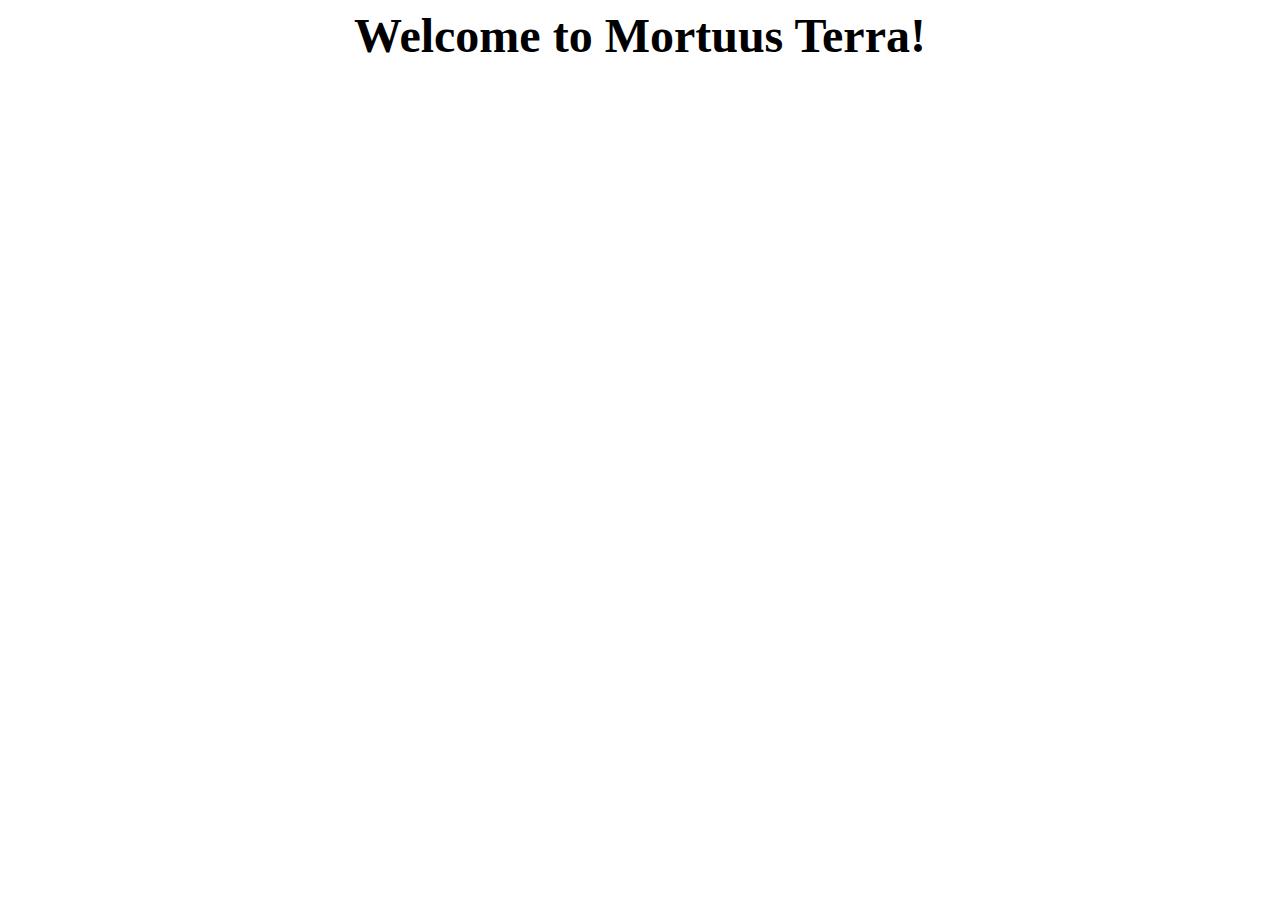
==== index.html @ 06f1d34f "Add files via upload" ====
<!DOCTYPE html>
<html>
	<head>
		<meta charset="utf-8">
		<meta name="viewport" content="width=device-width">
		<title>Mortuus Terra</title>
		<link href="Style/index.css" rel="stylesheet" type="text/css" />
	</head>

	<body>
		<font size="7"> <b> <center>Welcome to Mortuus Terra!</center> </b> </font>
	</body>

</html>
---- Style/index.css ----
body{
    background: url("https://i.imgur.com/tiPcYMa.png");
    background-size: cover;
}
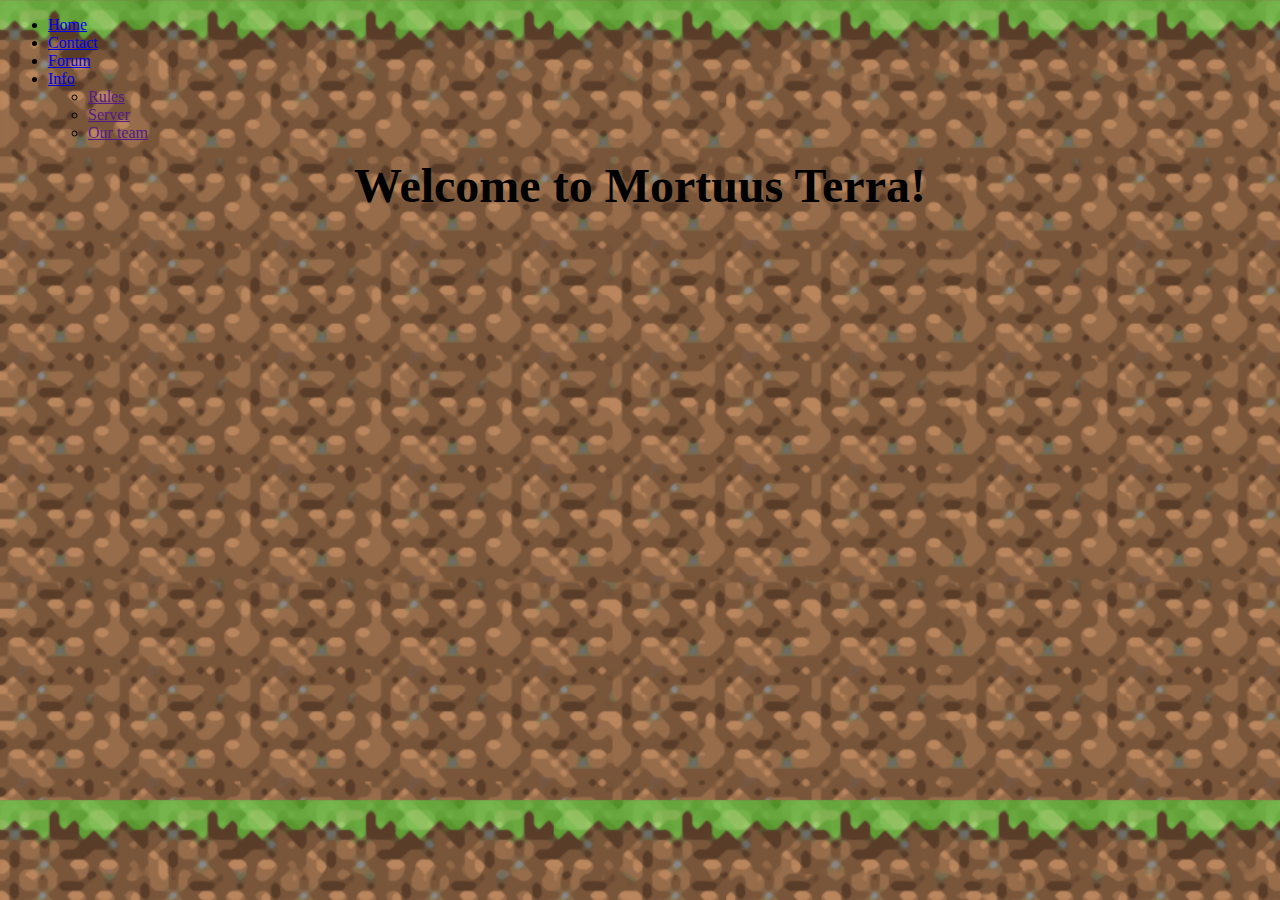
==== commit 2979fa70: "Update index.html" ====
--- a/index.html
+++ b/index.html
@@ -1,11 +1,24 @@
 <!DOCTYPE html>
 <html>
-	<head>
-		<meta charset="utf-8">
-		<meta name="viewport" content="width=device-width">
-		<title>Mortuus Terra</title>
-		<link href="Style/index.css" rel="stylesheet" type="text/css" />
-	</head>
+	<link href="Style/index.css" rel="stylesheet" type="text/css" />
+	<meta charset="utf-8">
+	<meta name="viewport" content="width=device-width">
+<head>
+	<ul>
+	    <li><a href="#">Home</a></li>
+	    <li><a href="#">Contact</a></li>
+	    <li><a href="#">Forum</a></li>
+	    <li><a href="#">Info</a>
+	        <ul>
+	           <li><a href="">Rules</a></li>
+	           <li><a href="">Server</a></li>
+	           <li><a href="">Our team</a></li>
+		   </ul>
+	       </li>
+	</ul>
+	<title>Mortuus Terra</title>
+	
+        </head>
 
 	<body>
 		<font size="7"> <b> <center>Welcome to Mortuus Terra!</center> </b> </font>
--- a/Style/index.css
+++ b/Style/index.css
@@ -1,4 +1,4 @@
 body{
-    background: url("https://i.imgur.com/tiPcYMa.png");
+    background: url("img/background.png");
     background-size: cover;
 }
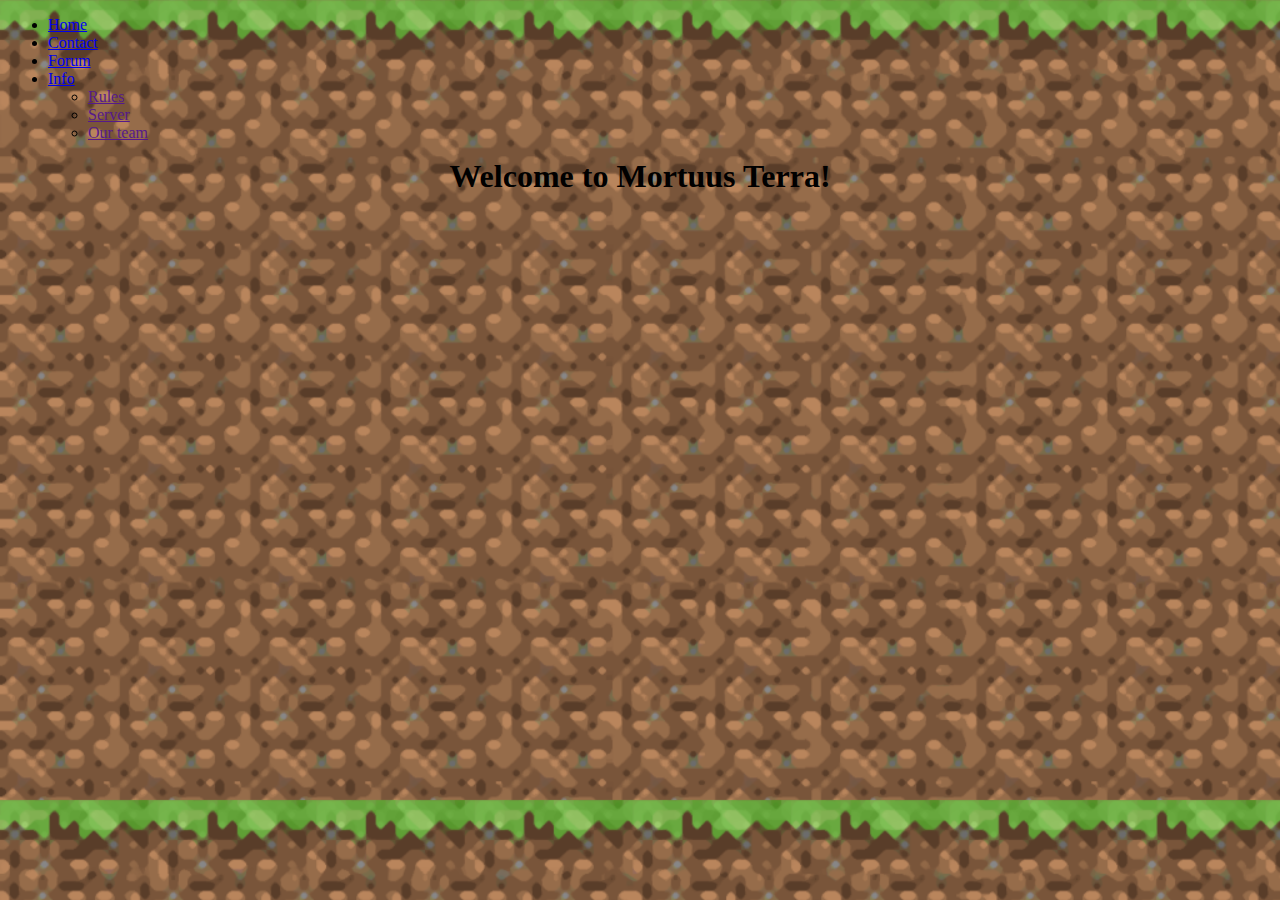
==== commit 35de2259: "Update index.html" ====
--- a/index.html
+++ b/index.html
@@ -1,10 +1,14 @@
 <!DOCTYPE html>
 <html>
+	
+<head>
+	<title>Mortuus Terra</title>
+	<meta charset="utf-8">
 	<link href="Style/index.css" rel="stylesheet" type="text/css" />
-	<meta charset="utf-8">
 	<meta name="viewport" content="width=device-width">
-<head>
-	<ul>
+        </head>
+	<body>
+		<ul>
 	    <li><a href="#">Home</a></li>
 	    <li><a href="#">Contact</a></li>
 	    <li><a href="#">Forum</a></li>
@@ -16,12 +20,7 @@
 		   </ul>
 	       </li>
 	</ul>
-	<title>Mortuus Terra</title>
-	
-        </head>
-
-	<body>
-		<font size="7"> <b> <center>Welcome to Mortuus Terra!</center> </b> </font>
+		<font size="6"> <b> <center>Welcome to Mortuus Terra!</center> </b> </font>
 	</body>
 
 </html>
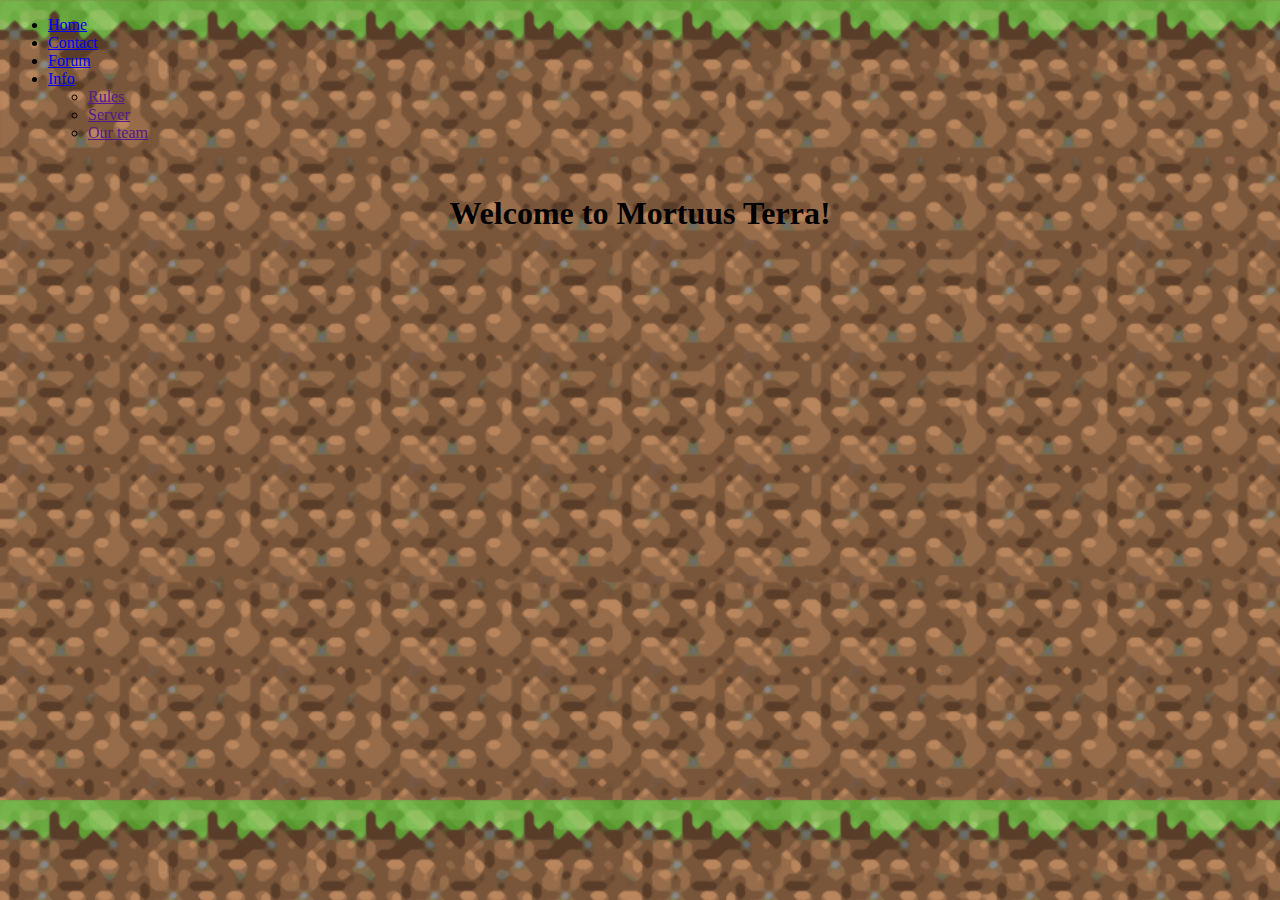
==== commit a6c6dad8: "Update index.html" ====
--- a/index.html
+++ b/index.html
@@ -6,9 +6,8 @@
 	<meta charset="utf-8">
 	<link href="Style/index.css" rel="stylesheet" type="text/css" />
 	<meta name="viewport" content="width=device-width">
-        </head>
-	<body>
-		<ul>
+	
+	<ul>
 	    <li><a href="#">Home</a></li>
 	    <li><a href="#">Contact</a></li>
 	    <li><a href="#">Forum</a></li>
@@ -20,7 +19,10 @@
 		   </ul>
 	       </li>
 	</ul>
-		<font size="6"> <b> <center>Welcome to Mortuus Terra!</center> </b> </font>
+        </head>
+	<body>
+		
+		<font size="6"> <br /> <b> <center>Welcome to Mortuus Terra!</center> </b> </font>
 	</body>
 
 </html>
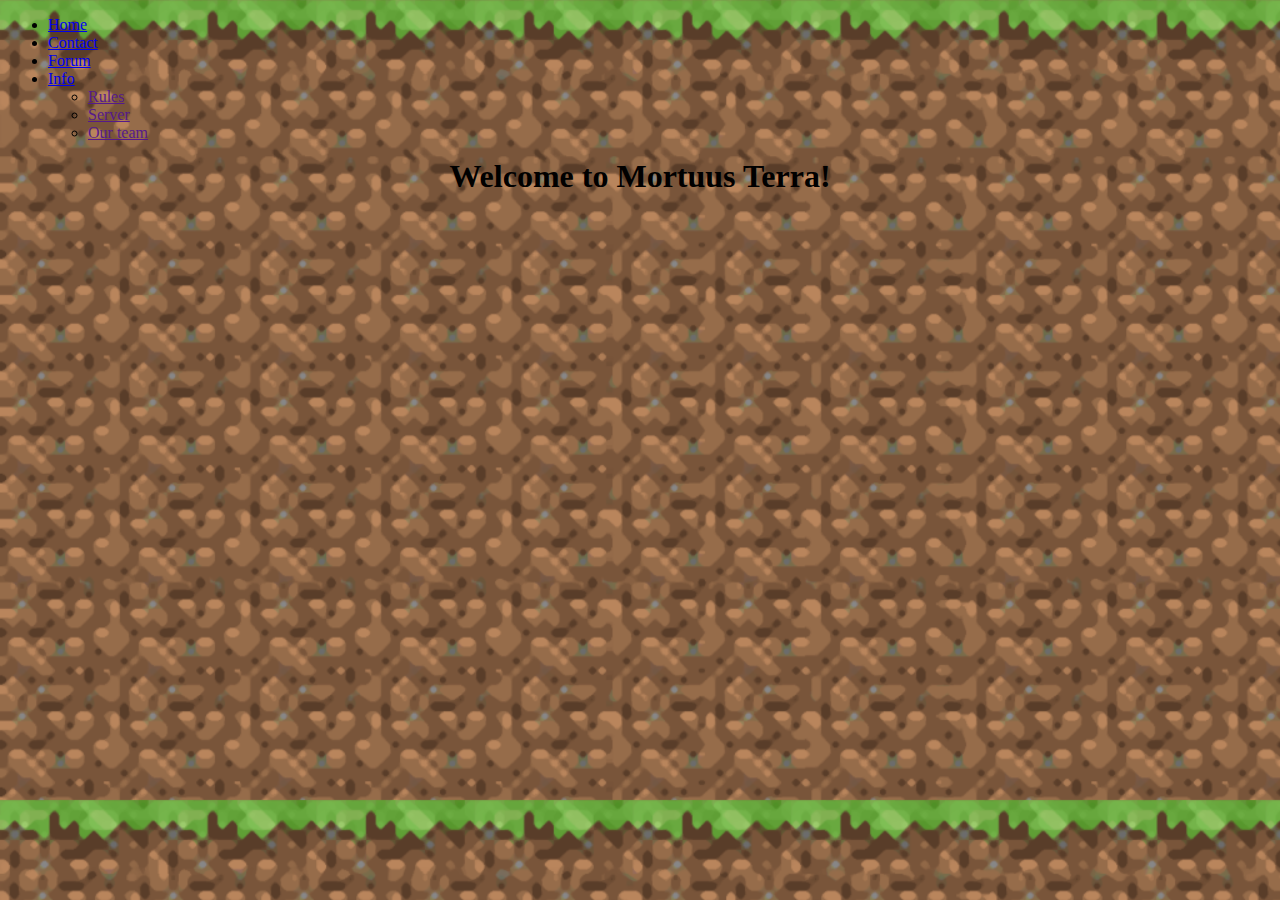
==== commit ad7b6015: "Update index.html" ====
--- a/index.html
+++ b/index.html
@@ -22,7 +22,7 @@
         </head>
 	<body>
 		
-		<font size="6"> <br /> <b> <center>Welcome to Mortuus Terra!</center> </b> </font>
+		<font size="6"> <b> <center>Welcome to Mortuus Terra!</center> </b> </font>
 	</body>
 
 </html>
